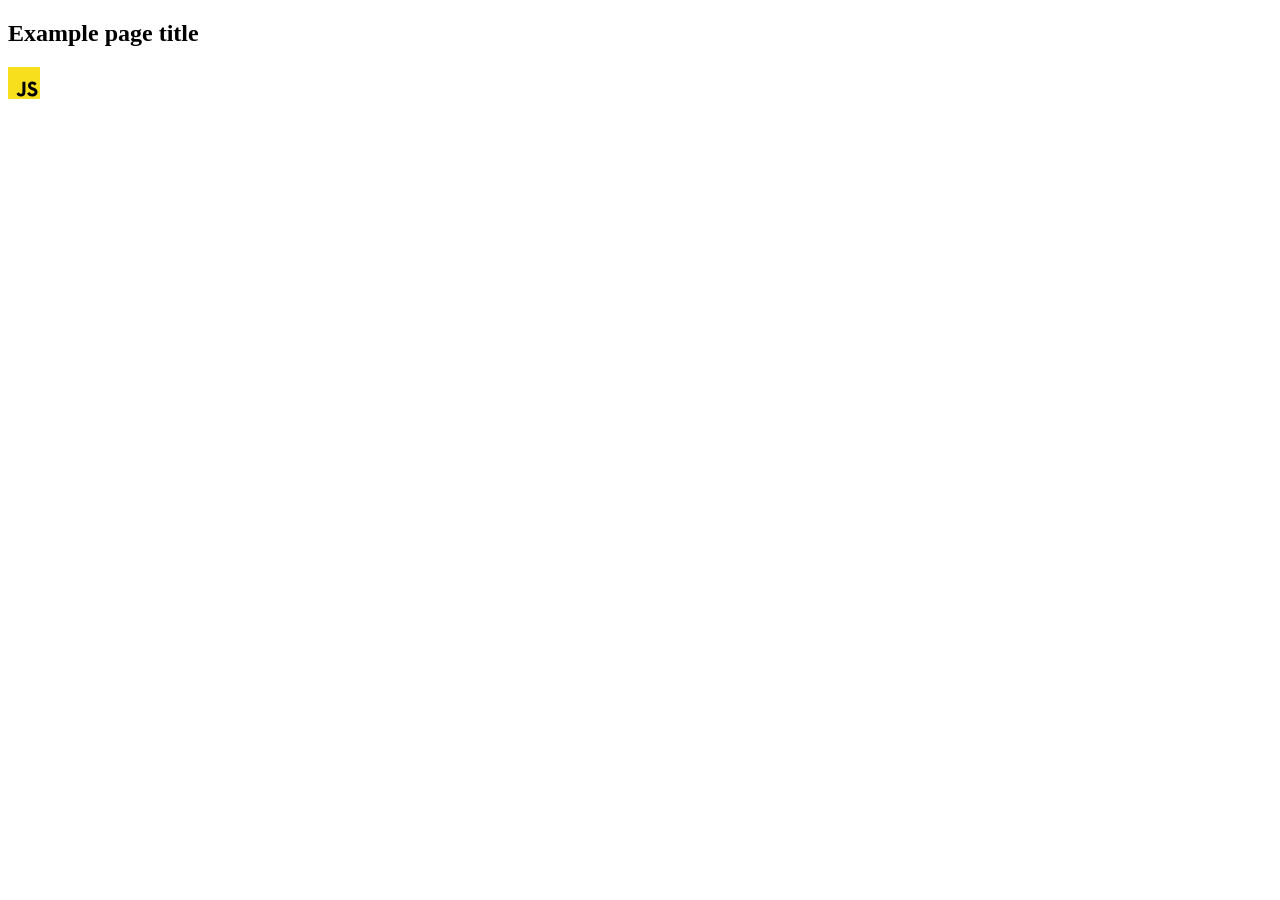
==== src/index.html @ 9ef57f2f "js" ====
<!DOCTYPE html>
<html lang="en">
  <head>
    <meta charset="UTF-8" />
    <link rel="icon" type="image/svg+xml" href="/favicon.svg" />
    <meta name="viewport" content="width=device-width, initial-scale=1.0" />
    <title>Vanilla App Template</title>
    <link rel="stylesheet" href="./css/styles.css" />
  </head>
  <body>
    <load ="partials/header.html" />

    <section>
      <h1>Example page title</h1>
      <!-- Path to images as from index.html file -->
      <img src="./img/javascript.svg" alt="" />
    </section>

    <!-- Loads the specified .html file -->
    <load ="partials/vite-promo.html" />

    <script type="module" src="./js/1-gallery.js"></script>
    <script type="module" src="./js/2-gallery.js"></script>
  </body>
</html>
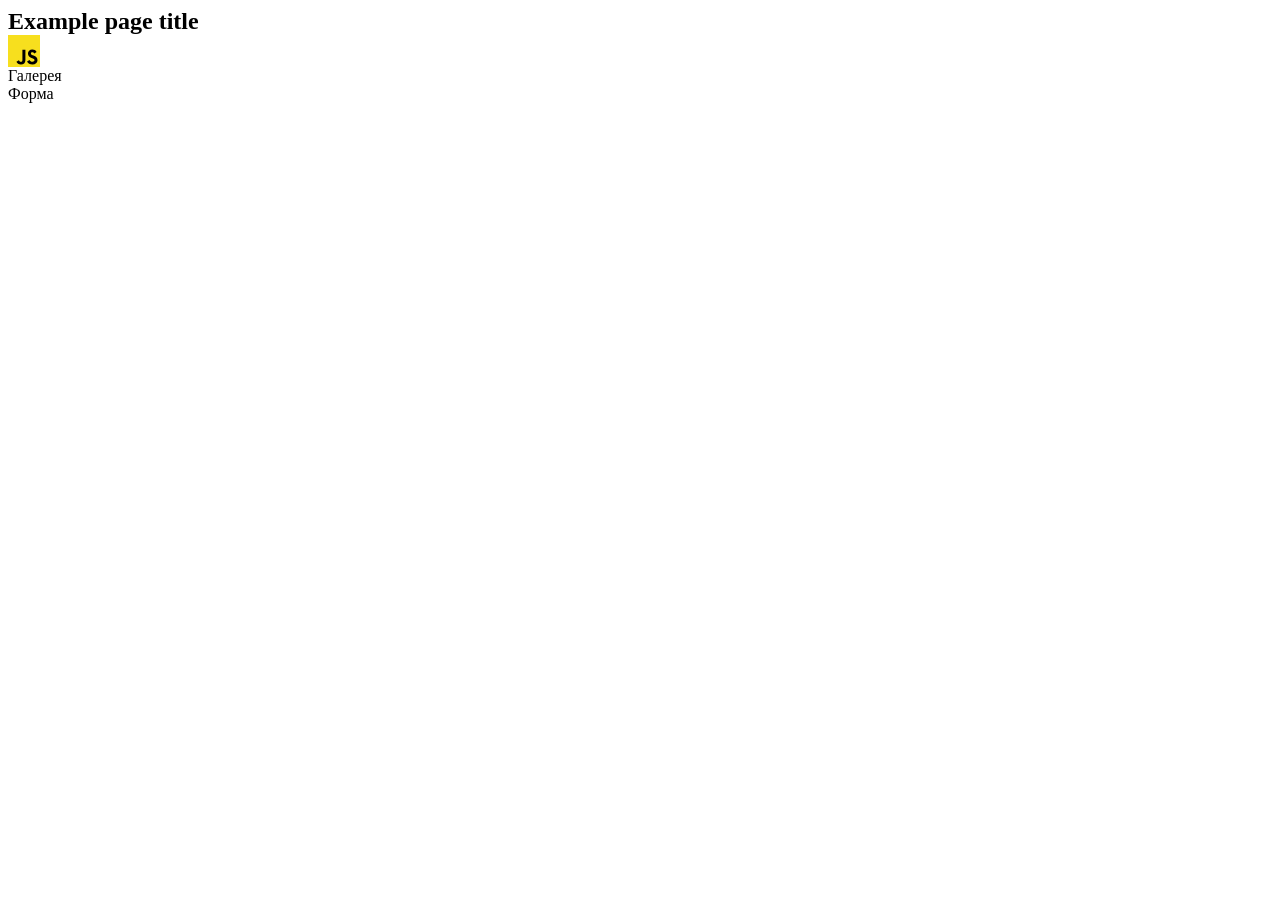
==== commit dca016da: "css" ====
--- a/src/index.html
+++ b/src/index.html
@@ -5,7 +5,10 @@
     <link rel="icon" type="image/svg+xml" href="/favicon.svg" />
     <meta name="viewport" content="width=device-width, initial-scale=1.0" />
     <title>Vanilla App Template</title>
+    <link rel="stylesheet" href="./css/header.css" />
+    <link rel="stylesheet" href="./css/reset.css" />
     <link rel="stylesheet" href="./css/styles.css" />
+    <link rel="stylesheet" href="./css/vite-promo.css" />
   </head>
   <body>
     <load ="partials/header.html" />
@@ -18,8 +21,11 @@
 
     <!-- Loads the specified .html file -->
     <load ="partials/vite-promo.html" />
-
-    <script type="module" src="./js/1-gallery.js"></script>
-    <script type="module" src="./js/2-gallery.js"></script>
+    <ul class="gallery">
+      <li><a href="./1-gallery.html">Галерея</a></li>
+      <li><a href="./2-form.html">Форма</a></li>
+    </ul>
+    <script src="./js/1-gallery.js" type="module"></script>
+    <script src="./js/2-form.js" type="module"></script>
   </body>
 </html>
--- a/src/css/header.css
+++ b/src/css/header.css
@@ -0,0 +1,21 @@
+.header {
+  padding: 20px 0;
+}
+
+.nav-list {
+  display: flex;
+  align-items: center;
+  justify-content: flex-end;
+  gap: 40px;
+}
+
+.nav-link {
+  font-weight: 500;
+  letter-spacing: 0.02em;
+  line-height: 1.5;
+}
+
+.nav-link:hover,
+.nav-link:focus {
+  color: #747bff;
+}
--- a/src/css/vite-promo.css
+++ b/src/css/vite-promo.css
@@ -0,0 +1,92 @@
+/* Vite promo styles */
+.vite-promo {
+  padding: 5rem 0;
+}
+
+.vite-promo .container {
+  display: flex;
+  align-items: center;
+  gap: 4rem;
+
+  width: 86vw;
+  margin: 0 auto;
+  padding: 0 20px;
+}
+
+.vite-promo .wrapper {
+  max-width: 36rem;
+}
+
+.vite-promo .title,
+.vite-promo .text {
+  margin-bottom: 1.5rem;
+
+  font-size: 3.5rem;
+  font-weight: 700;
+  line-height: 1.14;
+
+  color: #213547;
+}
+
+.vite-promo .gradient {
+  display: inline-block;
+  background-image: linear-gradient(120deg, #bd34fe 30%, #41d1ff);
+
+  -webkit-text-fill-color: transparent;
+  -webkit-background-clip: text;
+  background-clip: text;
+}
+
+.vite-promo .tagline {
+  font-size: 1.5rem;
+  line-height: 1.5;
+  color: rgba(60, 60, 60, 0.7);
+}
+
+.vite-promo .actions {
+  display: flex;
+  align-items: center;
+  gap: 1rem;
+}
+
+.vite-promo .link {
+  display: inline-block;
+  padding: 0.5rem 1.25rem;
+
+  font-weight: 500;
+  text-align: center;
+  white-space: nowrap;
+  color: rgba(255, 255, 255, 0.87);
+
+  background-color: #646cff;
+  border: 1px solid transparent;
+  border-radius: 1.25rem;
+  transition: color 0.25s, border-color 0.25s, background-color 0.25s;
+}
+
+.vite-promo .link:hover,
+.vite-promo .link:focus {
+  color: rgba(255, 255, 255, 0.87);
+  background-color: #747bff;
+}
+
+.vite-promo .thumb {
+  position: relative;
+}
+
+.vite-promo .thumb::before {
+  content: '';
+  position: absolute;
+  top: 0;
+  left: 0;
+  z-index: -1;
+
+  display: block;
+
+  width: 100%;
+  height: 100%;
+
+  border-radius: 50%;
+  background-image: linear-gradient(-45deg, #bd34fe 50%, #47caff 50%);
+  filter: blur(4.5rem);
+}
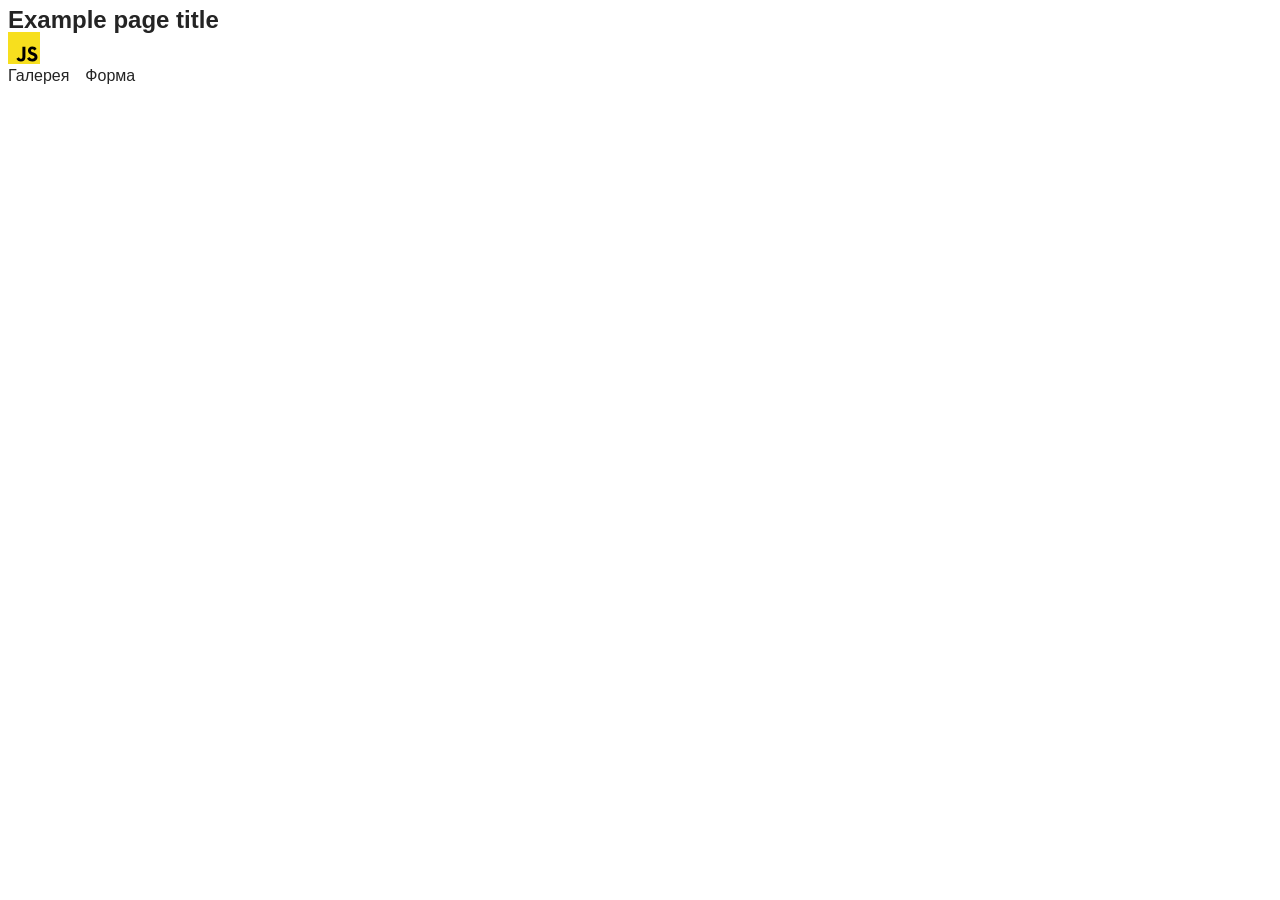
==== commit 747cf85a: "update" ====
--- a/src/index.html
+++ b/src/index.html
@@ -5,10 +5,10 @@
     <link rel="icon" type="image/svg+xml" href="/favicon.svg" />
     <meta name="viewport" content="width=device-width, initial-scale=1.0" />
     <title>Vanilla App Template</title>
-    <link rel="stylesheet" href="./css/header.css" />
-    <link rel="stylesheet" href="./css/reset.css" />
+    <!-- <link rel="stylesheet" href="./css/header.css" /> -->
+    <!-- <link rel="stylesheet" href="./css/reset.css" /> -->
     <link rel="stylesheet" href="./css/styles.css" />
-    <link rel="stylesheet" href="./css/vite-promo.css" />
+    <!-- <link rel="stylesheet" href="./css/vite-promo.css" /> -->
   </head>
   <body>
     <load ="partials/header.html" />
@@ -22,10 +22,11 @@
     <!-- Loads the specified .html file -->
     <load ="partials/vite-promo.html" />
     <ul class="gallery">
-      <li><a href="./1-gallery.html">Галерея</a></li>
-      <li><a href="./2-form.html">Форма</a></li>
+      <li><a class="main-link" href="./1-gallery.html">Галерея</a></li>
+      <li><a class="main-link" href="./2-form.html">Форма</a></li>
     </ul>
     <script src="./js/1-gallery.js" type="module"></script>
     <script src="./js/2-form.js" type="module"></script>
+    <script src="./js/gallery-items.js" type="module"></script>
   </body>
 </html>
--- a/src/css/styles.css
+++ b/src/css/styles.css
@@ -0,0 +1,68 @@
+/**
+  |============================
+  | include css partials with
+  | default @import url()
+  |============================
+*/
+@import url('./reset.css');
+@import url('./vite-promo.css');
+@import url('./header.css');
+
+:root {
+  font-family: Inter, Avenir, Helvetica, Arial, sans-serif;
+  font-size: 16px;
+  line-height: 24px;
+  font-weight: 400;
+
+  color: #242424;
+  background-color: rgba(255, 255, 255, 0.87);
+
+  font-synthesis: none;
+  text-rendering: optimizeLegibility;
+  -webkit-font-smoothing: antialiased;
+  -moz-osx-font-smoothing: grayscale;
+  -webkit-text-size-adjust: 100%;
+}
+
+.feedback-form {
+  width: 200px;
+  margin: 0 auto;
+  display: block;
+  border: 2px solid black;
+  padding: 15px 30px;
+  border-radius: 20px;
+  display: flex;
+  flex-direction: column;
+  gap: 30px;
+}
+
+.gallery {
+  list-style: none;
+  display: flex;
+  flex-wrap: wrap;
+  gap: 16px;
+  padding: 0;
+}
+
+.gallery-item {
+  flex-basis: calc((100% - 48px) / 3); /* 3 items per row with 16px gap */
+}
+
+.gallery-link {
+  display: block;
+  width: 100%;
+  height: 100%;
+}
+
+.gallery-image {
+  display: block;
+  width: 100%;
+  height: auto;
+  border-radius: 4px;
+  object-fit: cover;
+  transition: transform 0.3s;
+}
+
+.gallery-image:hover {
+  transform: scale(1.05);
+}
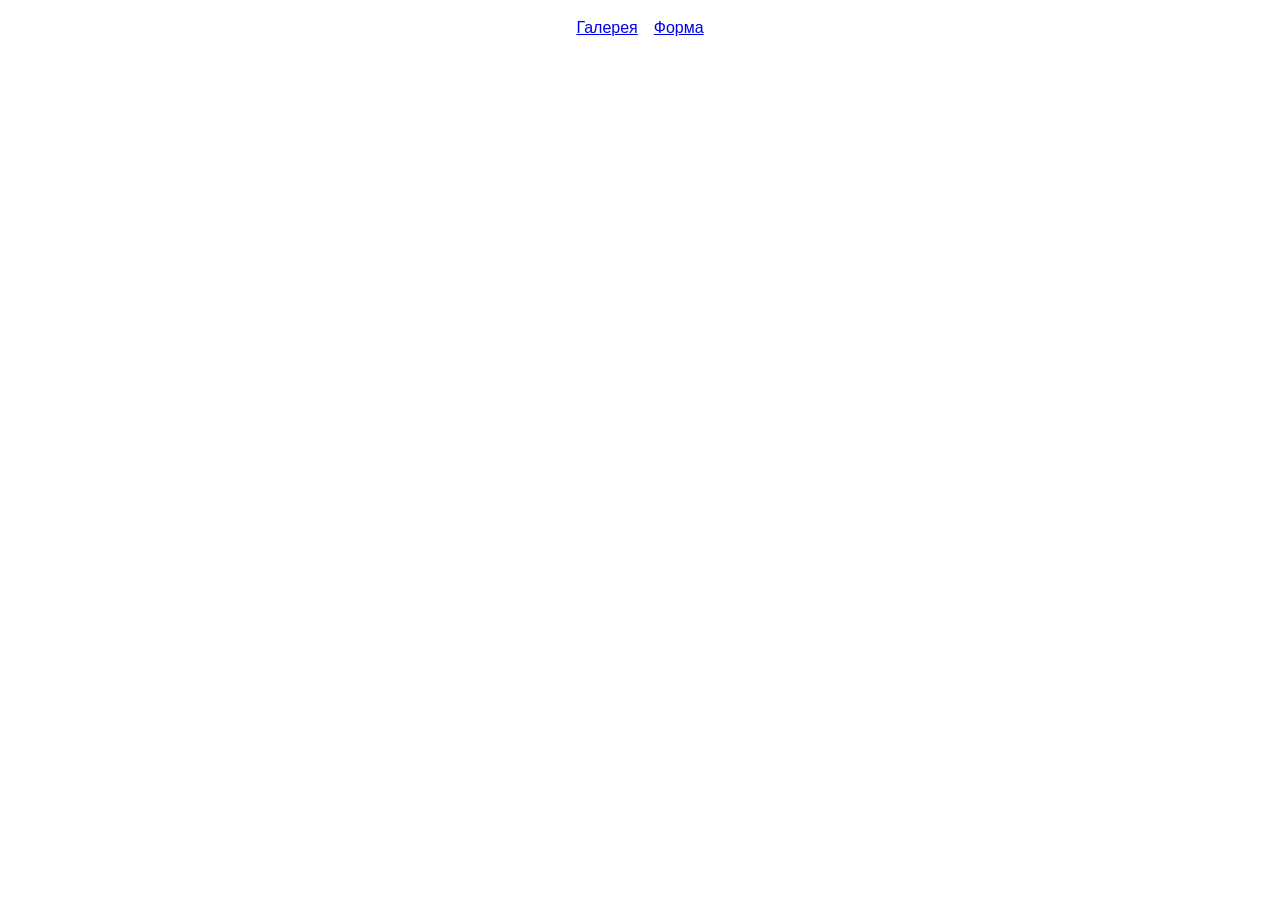
==== commit 59916b8f: "npm" ====
--- a/src/index.html
+++ b/src/index.html
@@ -4,29 +4,18 @@
     <meta charset="UTF-8" />
     <link rel="icon" type="image/svg+xml" href="/favicon.svg" />
     <meta name="viewport" content="width=device-width, initial-scale=1.0" />
-    <title>Vanilla App Template</title>
+    <title>goit-js-hw-09</title>
     <!-- <link rel="stylesheet" href="./css/header.css" /> -->
     <!-- <link rel="stylesheet" href="./css/reset.css" /> -->
     <link rel="stylesheet" href="./css/styles.css" />
     <!-- <link rel="stylesheet" href="./css/vite-promo.css" /> -->
   </head>
   <body>
-    <load ="partials/header.html" />
-
-    <section>
-      <h1>Example page title</h1>
-      <!-- Path to images as from index.html file -->
-      <img src="./img/javascript.svg" alt="" />
-    </section>
-
-    <!-- Loads the specified .html file -->
-    <load ="partials/vite-promo.html" />
     <ul class="gallery">
       <li><a class="main-link" href="./1-gallery.html">Галерея</a></li>
       <li><a class="main-link" href="./2-form.html">Форма</a></li>
-    </ul>
-    <script src="./js/1-gallery.js" type="module"></script>
-    <script src="./js/2-form.js" type="module"></script>
-    <script src="./js/gallery-items.js" type="module"></script>
+
+    <!-- <script src="./js/1-gallery.js" type="module"></script> -->
+    <!-- <script src="./js/2-form.js" type="module"></script> -->
   </body>
 </html>
--- a/src/css/styles.css
+++ b/src/css/styles.css
@@ -4,9 +4,11 @@
   | default @import url()
   |============================
 */
-@import url('./reset.css');
-@import url('./vite-promo.css');
+/* @import url('./reset.css'); */
+/* @import url('./vite-promo.css'); */
 @import url('./header.css');
+@import url('./styles.css');
+@import url('./01-gallery.css');
 
 :root {
   font-family: Inter, Avenir, Helvetica, Arial, sans-serif;
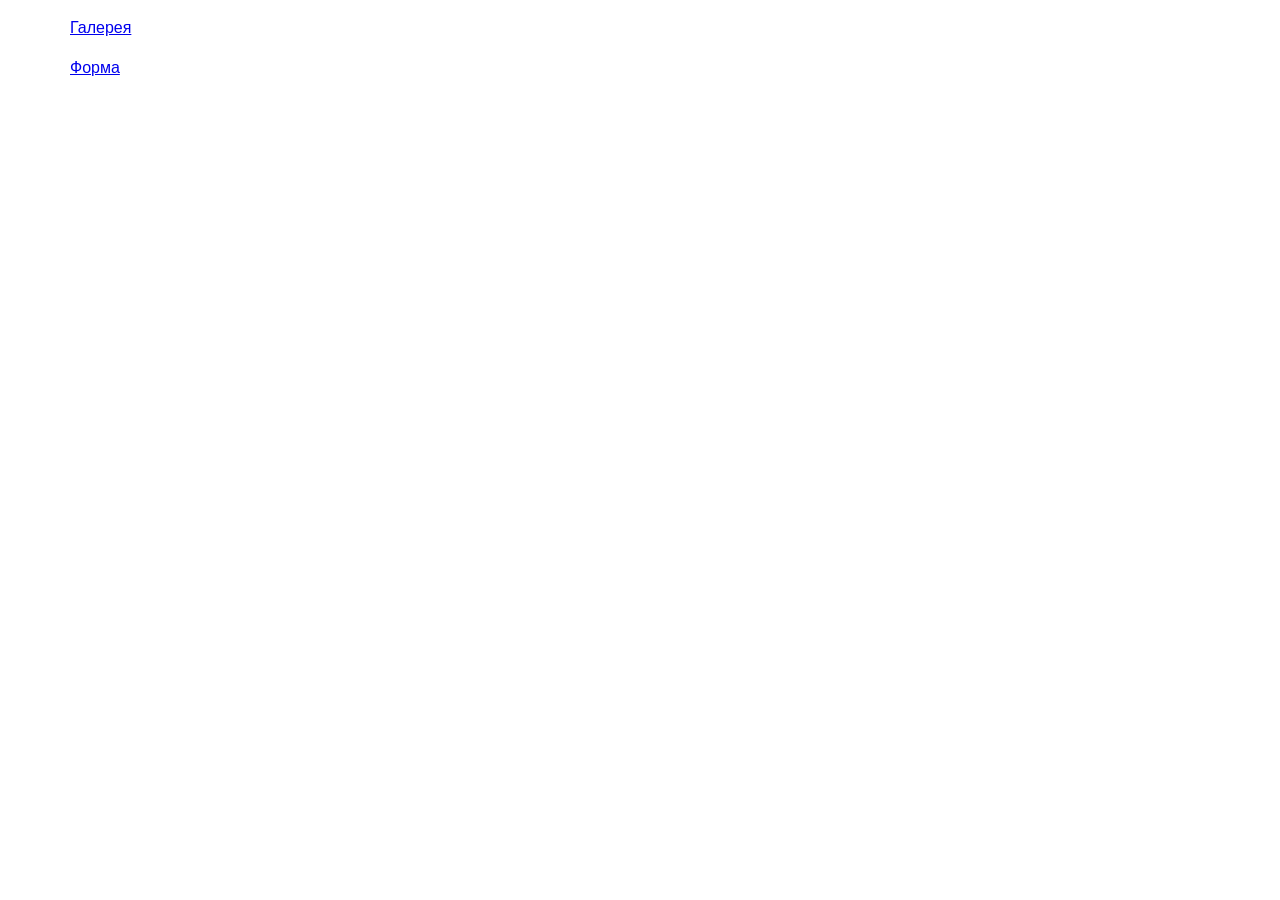
==== commit b5349870: "update" ====
--- a/src/index.html
+++ b/src/index.html
@@ -11,10 +11,12 @@
     <!-- <link rel="stylesheet" href="./css/vite-promo.css" /> -->
   </head>
   <body>
-    <ul class="gallery">
-      <li><a class="main-link" href="./1-gallery.html">Галерея</a></li>
-      <li><a class="main-link" href="./2-form.html">Форма</a></li>
-
+    <nav>
+      <ul class="gallery">
+        <li><a class="main-link" href="./1-gallery.html">Галерея</a></li>
+        <li><a class="main-link" href="./2-form.html">Форма</a></li>
+      </ul>
+    </nav>
     <!-- <script src="./js/1-gallery.js" type="module"></script> -->
     <!-- <script src="./js/2-form.js" type="module"></script> -->
   </body>
--- a/src/css/styles.css
+++ b/src/css/styles.css
@@ -27,7 +27,7 @@
 }
 
 .feedback-form {
-  width: 200px;
+  width: 250px;
   margin: 0 auto;
   display: block;
   border: 2px solid black;
